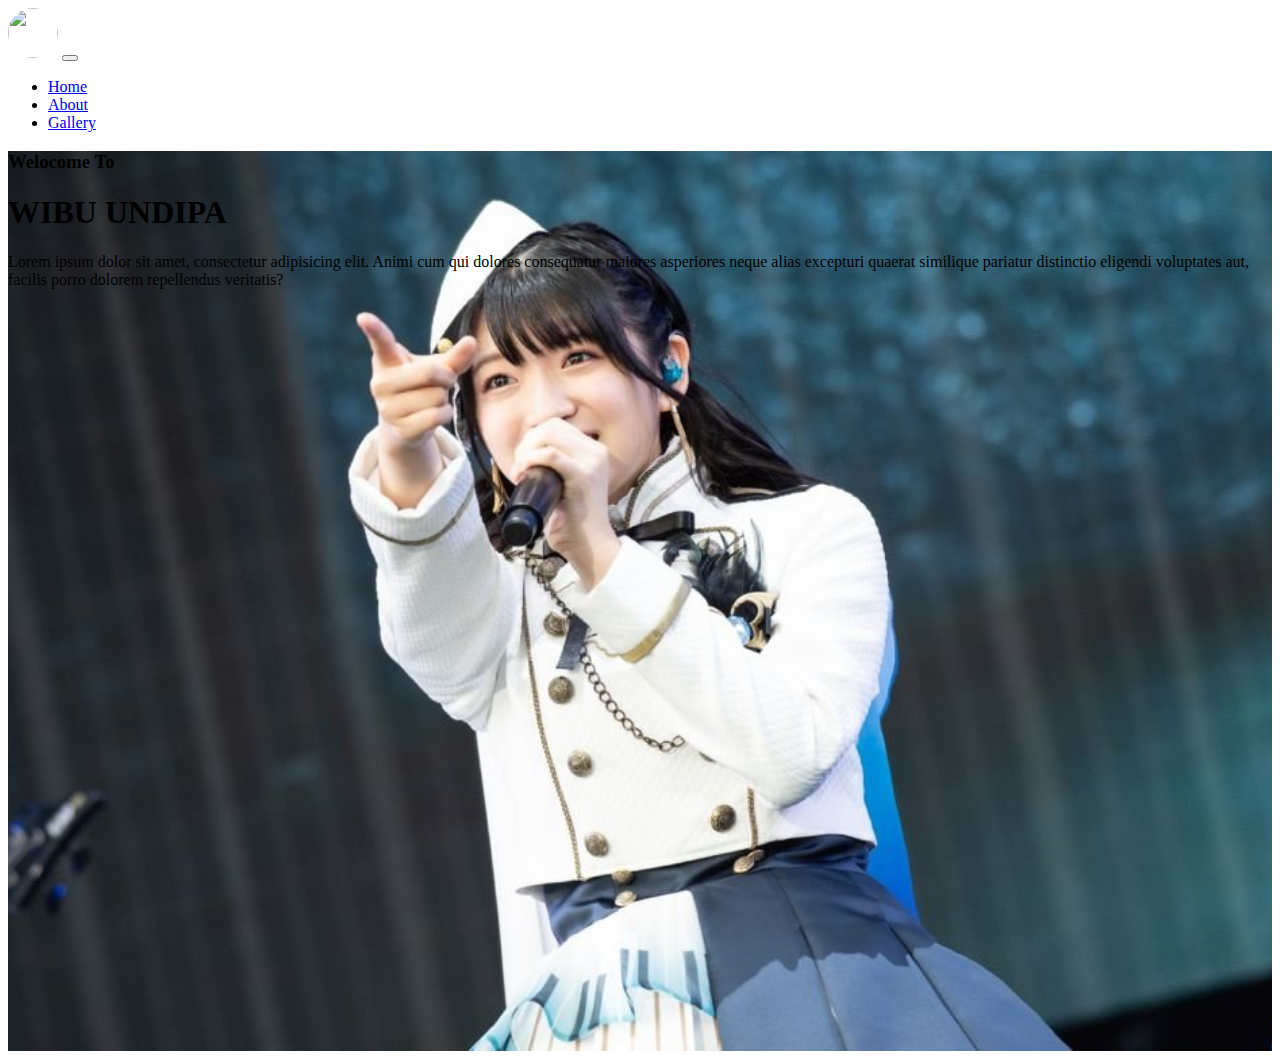
==== index.html @ c8996980 "lets start" ====
<!doctype html>
<html lang="en">
    <head>
        <meta charset="utf-8">
        <meta name="viewport" content="width=device-width, initial-scale=1, shrink-to-fit=no">
        <link
            rel="stylesheet"
            href="https://cdn.jsdelivr.net/npm/bootstrap@4.6.2/dist/css/bootstrap.min.css"
            integrity="sha384-xOolHFLEh07PJGoPkLv1IbcEPTNtaed2xpHsD9ESMhqIYd0nLMwNLD69Npy4HI+N"
            crossorigin="anonymous"
        >
        <link rel="stylesheet" href="style/css/index.css">
        <title>Homepage</title>
    </head>
    <body>
        <!-- navbar section -->
        <nav class="navbar navbar-expand-lg navbar-light bg-light">
            <img src="https://i.pinimg.com/736x/08/d1/1a/08d11a993f8e70d1520d3938451c83f5.jpg" alt="" class="img-fluid">
            <button
                class="navbar-toggler"
                type="button"
                data-toggle="collapse"
                data-target="#navbarNav"
                aria-controls="navbarNav"
                aria-expanded="false"
                aria-label="Toggle navigation"
            >
                <span class="navbar-toggler-icon"></span>
            </button>
            <div class="collapse navbar-collapse" id="navbarNav">
                <ul class="navbar-nav ml-md-auto mr-md-5">
                    <li class="nav-item mx-auto">
                        <a class="nav-link" href="#">Home</a>
                    </li>
                    <li class="nav-item mx-auto">
                        <a class="nav-link" href="#">About</a>
                    </li>
                    <li class="nav-item mx-auto">
                        <a class="nav-link" href="#">Gallery</a>
                    </li>
                </ul>
            </div>
        </nav>
        <!-- end navbar -->
        <!-- jumbotron -->
        <div class="container-fluid bg-cover">
            <div class="row">
                <div class="col-12">
                    <div class="jumbotron bg-success">
                        <div class="row">
                            <div class="col-12">
                                <div class="texts-headlne">
                                    <h3 class="text-center">Welocome To </h3>
                                    <h1 class="text-center">WIBU UNDIPA</h1>
                                    <p class="px-5">Lorem ipsum dolor sit amet, consectetur adipisicing elit. Animi cum qui dolores consequatur maiores asperiores neque alias excepturi quaerat similique pariatur distinctio eligendi voluptates aut, facilis porro dolorem repellendus veritatis?</p>
                            </div>
                        </div>
                    </div>
                </div>
            </div>
        </div>
        <!-- end jumbotron -->
        <script src="https://cdn.jsdelivr.net/npm/jquery@3.5.1/dist/jquery.slim.min.js" integrity="sha384-DfXdz2htPH0lsSSs5nCTpuj/zy4C+OGpamoFVy38MVBnE+IbbVYUew+OrCXaRkfj" crossorigin="anonymous"></script>
        <script src="https://cdn.jsdelivr.net/npm/bootstrap@4.6.2/dist/js/bootstrap.bundle.min.js" integrity="sha384-Fy6S3B9q64WdZWQUiU+q4/2Lc9npb8tCaSX9FK7E8HnRr0Jz8D6OP9dO5Vg3Q9ct" crossorigin="anonymous"></script>
    </body>
</html>
---- style/css/index.css ----
/* logo */
.navbar img
{
    width: 50px;
    height: 50px;
    border-radius: 100%;
}

/* jumbotron */
.bg-cover
{
    background-image: url("../../assets/img/amanesu.jpg");
    background-repeat: none;
    background-size: cover;
    height: 100vh;
}
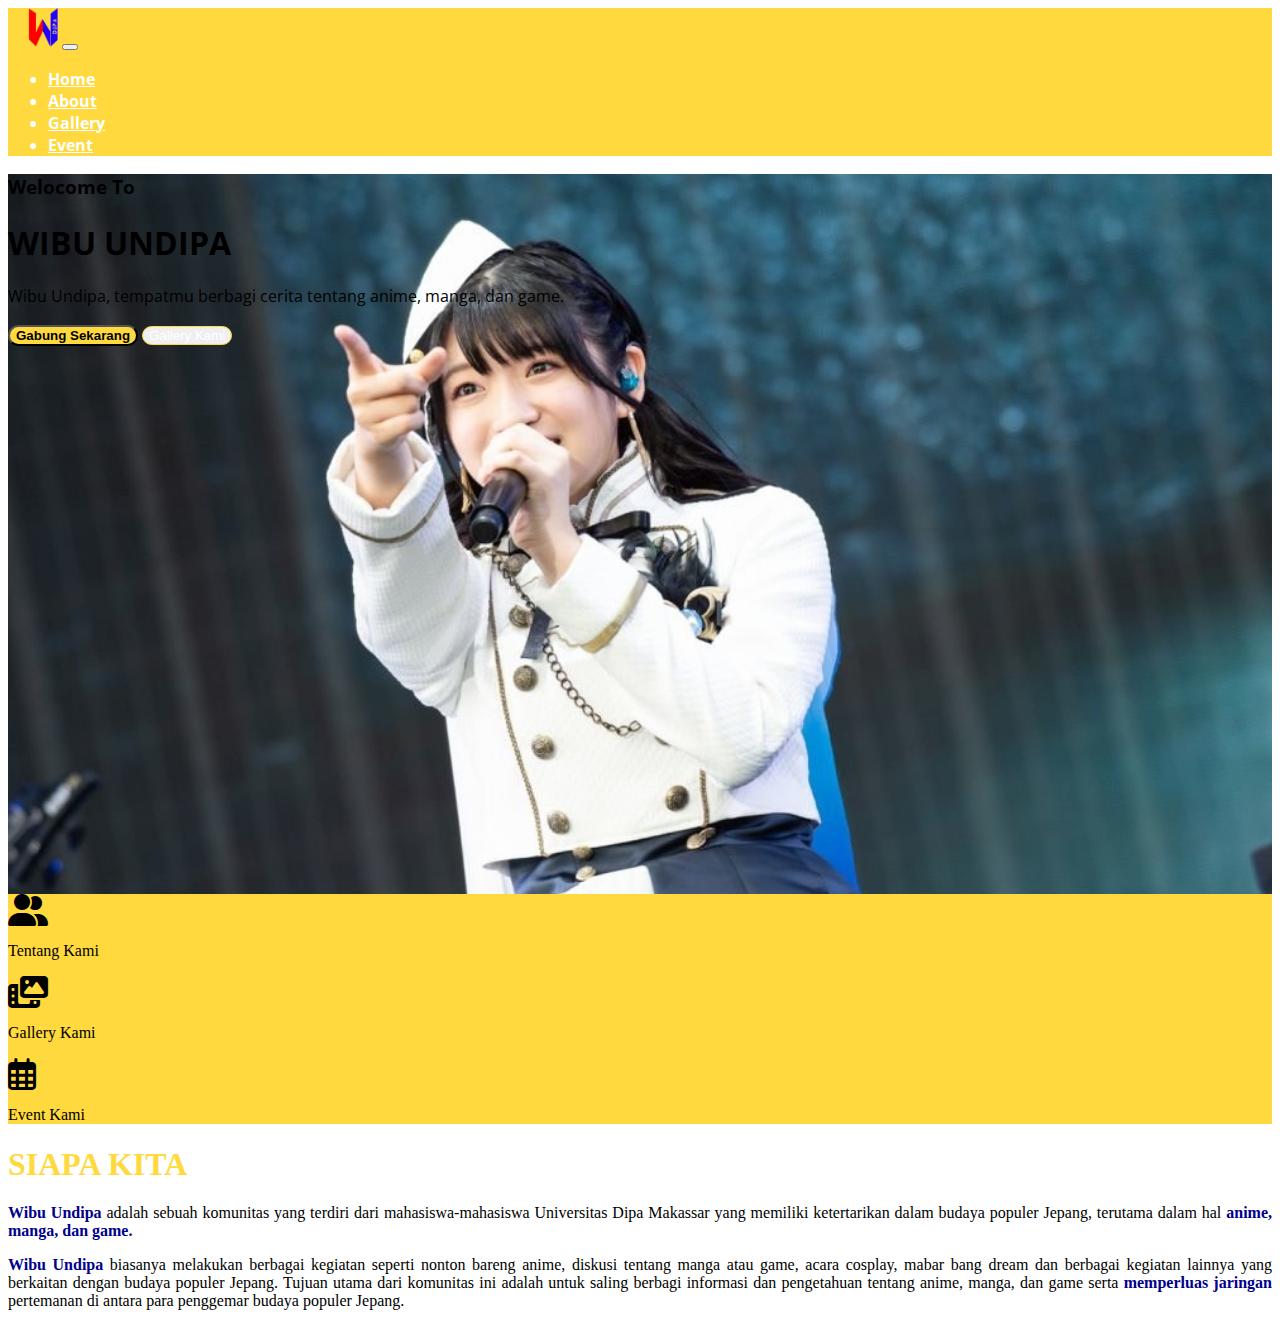
==== commit 849bec32: "on progress" ====
--- a/index.html
+++ b/index.html
@@ -9,13 +9,17 @@
             integrity="sha384-xOolHFLEh07PJGoPkLv1IbcEPTNtaed2xpHsD9ESMhqIYd0nLMwNLD69Npy4HI+N"
             crossorigin="anonymous"
         >
+        <!-- open sans -->
+        <link href="https://fonts.googleapis.com/css2?family=Open+Sans&display=swap" rel="stylesheet">
+        <!-- font awesome -->
+        <link rel="stylesheet" href="https://cdnjs.cloudflare.com/ajax/libs/font-awesome/6.4.0/css/all.min.css">
         <link rel="stylesheet" href="style/css/index.css">
         <title>Homepage</title>
     </head>
     <body>
         <!-- navbar section -->
-        <nav class="navbar navbar-expand-lg navbar-light bg-light">
-            <img src="https://i.pinimg.com/736x/08/d1/1a/08d11a993f8e70d1520d3938451c83f5.jpg" alt="" class="img-fluid">
+        <nav class="navbar navbar-expand-lg navbar-dark">
+            <img src="assets/img/logo.png" alt="" class="img-fluid">
             <button
                 class="navbar-toggler"
                 type="button"
@@ -38,21 +42,29 @@
                     <li class="nav-item mx-auto">
                         <a class="nav-link" href="#">Gallery</a>
                     </li>
+                    <li class="nav-item mx-auto">
+                        <a class="nav-link" href="#">Event</a>
+                    </li>
                 </ul>
             </div>
         </nav>
         <!-- end navbar -->
         <!-- jumbotron -->
-        <div class="container-fluid bg-cover">
+        <div class="container-fluid bg-cover d-flex align-items-center justify-content-center">
             <div class="row">
                 <div class="col-12">
-                    <div class="jumbotron bg-success">
+                    <div class="content">
                         <div class="row">
-                            <div class="col-12">
+                            <div class="col-12 ">
                                 <div class="texts-headlne">
-                                    <h3 class="text-center">Welocome To </h3>
-                                    <h1 class="text-center">WIBU UNDIPA</h1>
-                                    <p class="px-5">Lorem ipsum dolor sit amet, consectetur adipisicing elit. Animi cum qui dolores consequatur maiores asperiores neque alias excepturi quaerat similique pariatur distinctio eligendi voluptates aut, facilis porro dolorem repellendus veritatis?</p>
+                                    <h3 class="text-center text-white">Welocome To</h3>
+                                    <h1 class="text-center text-white">WIBU UNDIPA</h1>
+                                    <p class="text-center text-white">Wibu Undipa, tempatmu berbagi cerita tentang anime, manga, dan game.</p>
+                                    <div class="text-center">
+                                        <button class="btn tombol mx-1 py-3 px-3">Gabung Sekarang</button>
+                                        <button class="btn tombol mx-1 py-3 px-3">Gallery Kami</button>
+                                    </div>
+                                </div>
                             </div>
                         </div>
                     </div>
@@ -60,6 +72,49 @@
             </div>
         </div>
         <!-- end jumbotron -->
+        <!-- content -->
+        <div class="container px-5">
+            
+                <!-- kartu kartu -->
+                <div class="row kartu py-3">
+                    <div class="col-12">
+                        <div class="container">
+                            <div class="row">
+                                <div class="col-4 text-center">
+                                    <i class="fa-solid fa-user-group fa-2x"></i>
+                                    <p class="font-weight-bold">Tentang Kami</p>
+                                </div>
+                                <div class="col-4 text-center">
+                                    <i class="fa-solid fa-photo-film fa-2x"></i>
+                                    <p class="font-weight-bold">Gallery Kami</p>
+                                </div>
+                                <div class="col-4 text-center">
+                                    <i class="fa-regular fa-calendar-days fa-2x"></i>
+                                    <p class="font-weight-bold">Event Kami</p>
+                                </div>
+                            </div>
+                        </div>
+                    </div>
+                </div>
+          
+            <div class="row mt-5">
+                <div class="col-12">
+                    <div class="headline">
+                        <h1 class="text-center">SIAPA KITA</h1>
+                        <p>
+                            <span class="wibu">Wibu Undipa</span> adalah sebuah komunitas yang terdiri dari mahasiswa-mahasiswa Universitas Dipa Makassar yang memiliki ketertarikan dalam budaya populer Jepang, terutama dalam hal
+                            <span class="wibu">anime, manga, dan game.</span>
+                        </p>
+                        <p>
+                            <span class="wibu">Wibu Undipa</span> biasanya melakukan berbagai kegiatan seperti nonton bareng anime, diskusi tentang manga atau game, acara cosplay, mabar bang dream dan berbagai kegiatan lainnya yang berkaitan dengan budaya populer Jepang. Tujuan utama dari komunitas ini adalah untuk saling berbagi informasi dan pengetahuan tentang anime, manga, dan game serta
+                            <span class="wibu">memperluas jaringan</span>
+                            pertemanan di antara para penggemar budaya populer Jepang.
+                        </p>
+                    </div>
+                </div>
+            </div>
+        </div>
+        <!-- end content -->
         <script src="https://cdn.jsdelivr.net/npm/jquery@3.5.1/dist/jquery.slim.min.js" integrity="sha384-DfXdz2htPH0lsSSs5nCTpuj/zy4C+OGpamoFVy38MVBnE+IbbVYUew+OrCXaRkfj" crossorigin="anonymous"></script>
         <script src="https://cdn.jsdelivr.net/npm/bootstrap@4.6.2/dist/js/bootstrap.bundle.min.js" integrity="sha384-Fy6S3B9q64WdZWQUiU+q4/2Lc9npb8tCaSX9FK7E8HnRr0Jz8D6OP9dO5Vg3Q9ct" crossorigin="anonymous"></script>
     </body>
--- a/style/css/index.css
+++ b/style/css/index.css
@@ -1,9 +1,26 @@
 /* logo */
+
+.navbar
+{
+    background-color: #FFD93D;
+    font-family: 'Open Sans', sans-serif;
+    color: white;
+    font-weight: bold;
+}
+
+#navbarNav > ul > li > a
+{
+    color: white;
+}
+#navbarNav > ul > li > a:hover
+{
+    color: darkblue;
+}
+
 .navbar img
 {
-    width: 50px;
-    height: 50px;
-    border-radius: 100%;
+    width: 30px;
+    margin-left: 20px;
 }
 
 /* jumbotron */
@@ -12,5 +29,68 @@
     background-image: url("../../assets/img/amanesu.jpg");
     background-repeat: none;
     background-size: cover;
-    height: 100vh;
+    height: 80vh;
+    font-family: 'Open Sans', sans-serif;
+}
+
+.tombol
+{
+    border-radius: 30px;
+}
+
+.tombol:first-child
+{
+    background-color: #FFD93D;
+    color: black;
+    font-weight: bold;
+}
+
+.tombol:nth-child(2)
+{
+    border: 1px solid #FFD93D;
+    color: white;
+}
+
+.texts-headlne h1
+{
+    font-weight: bold;
+}
+
+/* kartu kartu */
+
+.kartu
+{
+    background-color: #FFD93D;
+}
+
+.col-4.border.border-danger.text-center i 
+{
+    color: white;
+}
+
+/* content */
+.headline h1
+{
+    color: #FFD93D;
+    font-weight: bold;
+}
+
+.headline p
+{
+    text-align: justify;
+}
+
+.wibu
+{
+    font-weight: bold;
+    color: darkblue;
+}
+
+
+/* mobile responsive */
+@media only screen and (min-width: 0px) and (max-width: 500px)  {
+    .texts-headlne p
+    {
+        font-size: 10px;
+    }
 }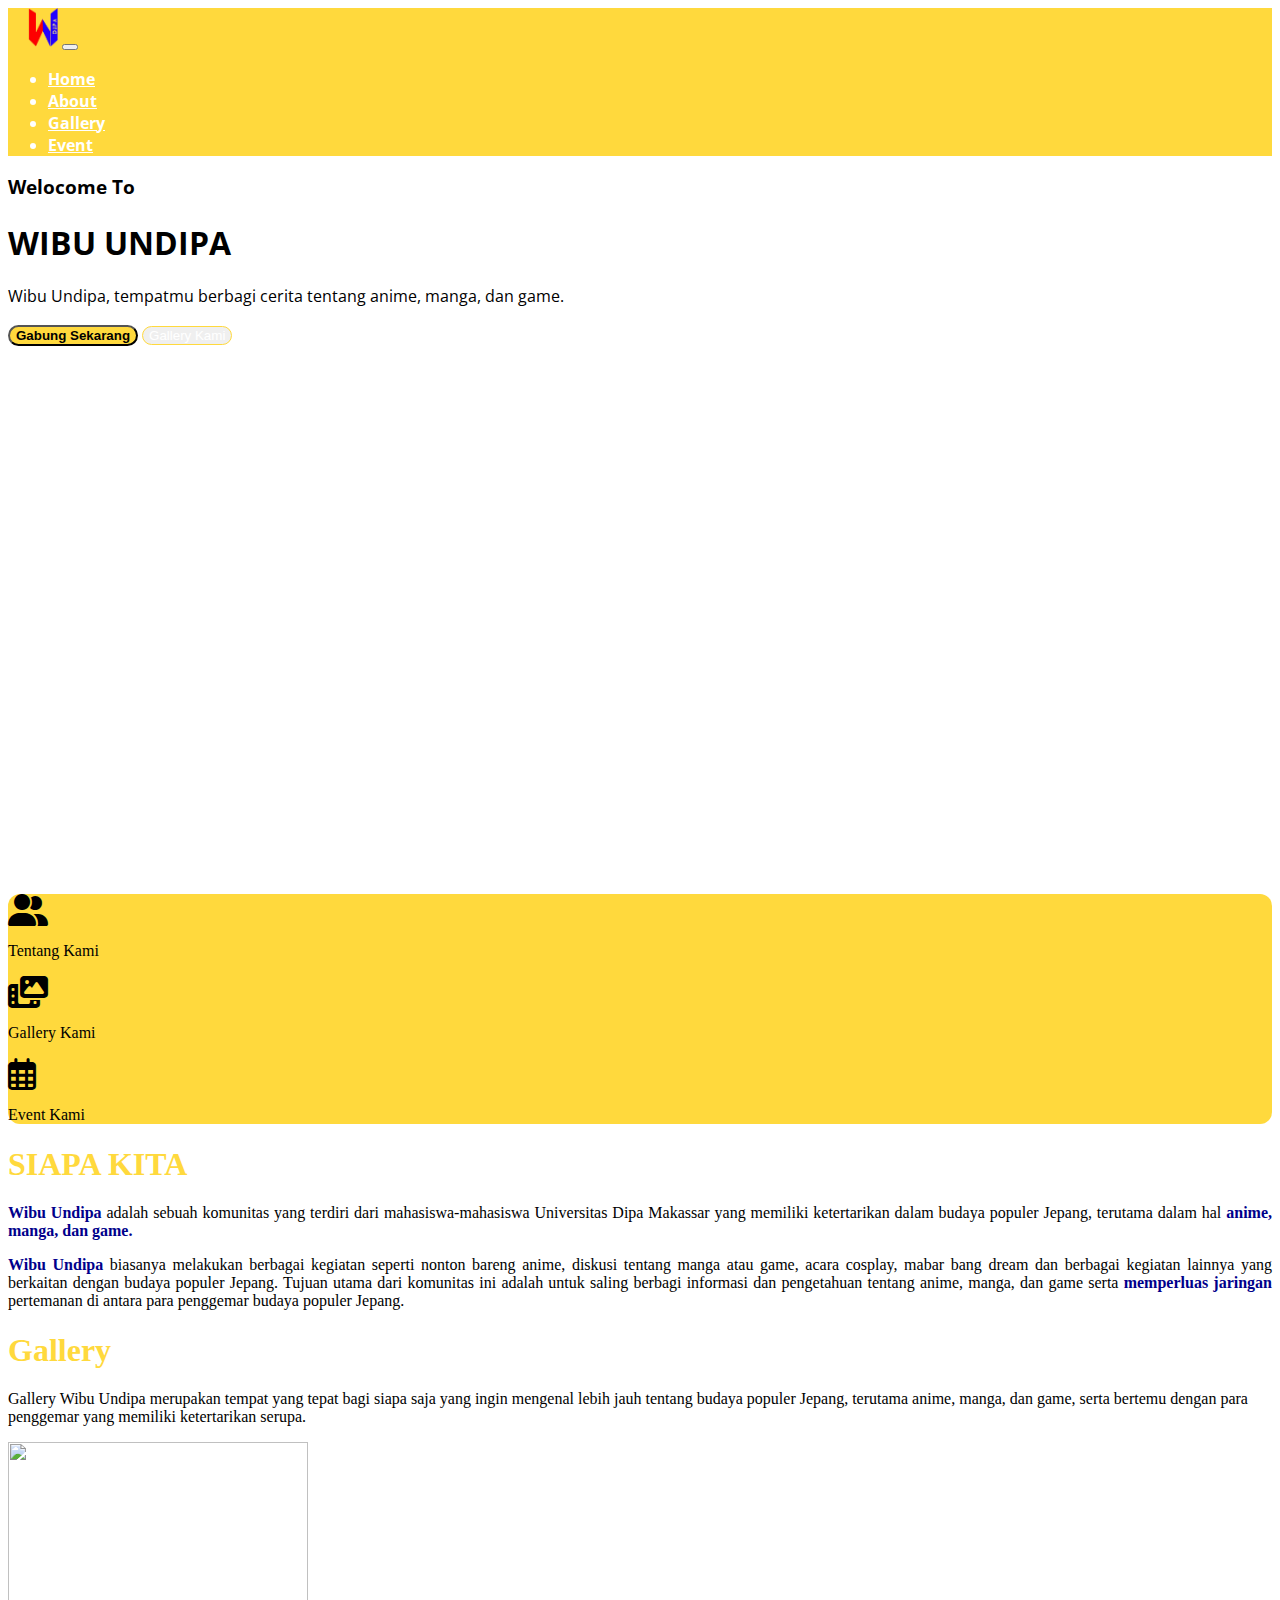
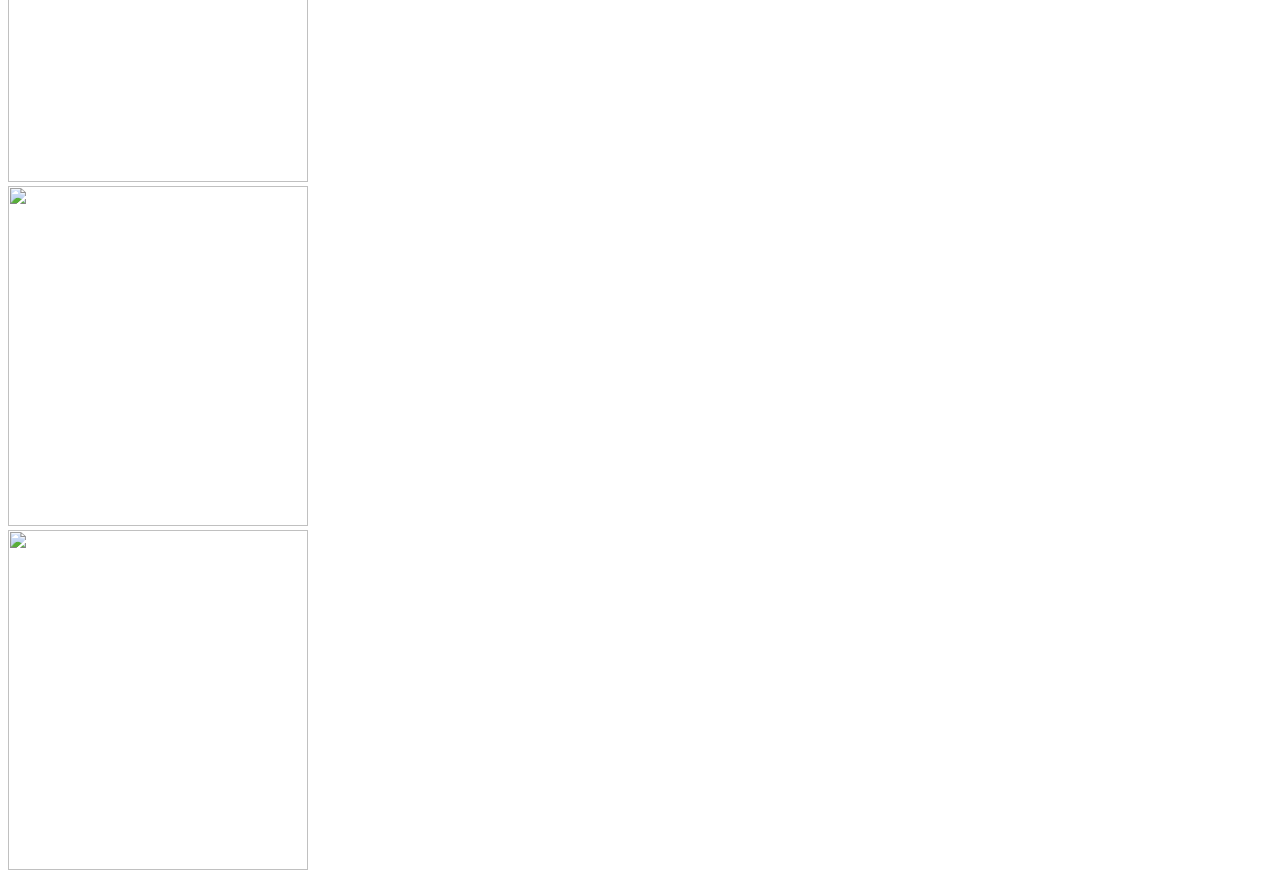
==== commit fff7867d: "sudah bagus gallery nya" ====
--- a/index.html
+++ b/index.html
@@ -13,6 +13,7 @@
         <link href="https://fonts.googleapis.com/css2?family=Open+Sans&display=swap" rel="stylesheet">
         <!-- font awesome -->
         <link rel="stylesheet" href="https://cdnjs.cloudflare.com/ajax/libs/font-awesome/6.4.0/css/all.min.css">
+        <link rel="stylesheet" href="lib/lightbox2-2.11.4/dist/css/lightbox.css">
         <link rel="stylesheet" href="style/css/index.css">
         <title>Homepage</title>
     </head>
@@ -74,42 +75,68 @@
         <!-- end jumbotron -->
         <!-- content -->
         <div class="container px-5">
-            
-                <!-- kartu kartu -->
-                <div class="row kartu py-3">
-                    <div class="col-12">
-                        <div class="container">
-                            <div class="row">
-                                <div class="col-4 text-center">
-                                    <i class="fa-solid fa-user-group fa-2x"></i>
-                                    <p class="font-weight-bold">Tentang Kami</p>
-                                </div>
-                                <div class="col-4 text-center">
-                                    <i class="fa-solid fa-photo-film fa-2x"></i>
-                                    <p class="font-weight-bold">Gallery Kami</p>
-                                </div>
-                                <div class="col-4 text-center">
-                                    <i class="fa-regular fa-calendar-days fa-2x"></i>
-                                    <p class="font-weight-bold">Event Kami</p>
-                                </div>
+            <!-- kartu kartu -->
+            <div class="row kartu py-3">
+                <div class="col-12">
+                    <div class="container">
+                        <div class="row">
+                            <div class="col-4 text-center">
+                                <i class="fa-solid fa-user-group fa-2x"></i>
+                                <p class="font-weight-bold">Tentang Kami</p>
+                            </div>
+                            <div class="col-4 text-center">
+                                <i class="fa-solid fa-photo-film fa-2x"></i>
+                                <p class="font-weight-bold">Gallery Kami</p>
+                            </div>
+                            <div class="col-4 text-center">
+                                <i class="fa-regular fa-calendar-days fa-2x"></i>
+                                <p class="font-weight-bold">Event Kami</p>
                             </div>
                         </div>
                     </div>
                 </div>
-          
+            </div>
             <div class="row mt-5">
                 <div class="col-12">
                     <div class="headline">
                         <h1 class="text-center">SIAPA KITA</h1>
                         <p>
-                            <span class="wibu">Wibu Undipa</span> adalah sebuah komunitas yang terdiri dari mahasiswa-mahasiswa Universitas Dipa Makassar yang memiliki ketertarikan dalam budaya populer Jepang, terutama dalam hal
+                            <span class="wibu">Wibu Undipa</span>
+                            adalah sebuah komunitas yang terdiri dari mahasiswa-mahasiswa Universitas Dipa Makassar yang memiliki ketertarikan dalam budaya populer Jepang, terutama dalam hal
                             <span class="wibu">anime, manga, dan game.</span>
                         </p>
                         <p>
-                            <span class="wibu">Wibu Undipa</span> biasanya melakukan berbagai kegiatan seperti nonton bareng anime, diskusi tentang manga atau game, acara cosplay, mabar bang dream dan berbagai kegiatan lainnya yang berkaitan dengan budaya populer Jepang. Tujuan utama dari komunitas ini adalah untuk saling berbagi informasi dan pengetahuan tentang anime, manga, dan game serta
+                            <span class="wibu">Wibu Undipa</span>
+                            biasanya melakukan berbagai kegiatan seperti nonton bareng anime, diskusi tentang manga atau game, acara cosplay, mabar bang dream dan berbagai kegiatan lainnya yang berkaitan dengan budaya populer Jepang. Tujuan utama dari komunitas ini adalah untuk saling berbagi informasi dan pengetahuan tentang anime, manga, dan game serta
                             <span class="wibu">memperluas jaringan</span>
                             pertemanan di antara para penggemar budaya populer Jepang.
                         </p>
+                    </div>
+                </div>
+            </div>
+
+            <div class="row mt-5 gallery">
+                <div class="col-12">
+                    <h1 class="text-center">Gallery</h1>
+                    <p class="text-center">Gallery Wibu Undipa merupakan tempat yang tepat bagi siapa saja yang ingin mengenal lebih jauh tentang budaya populer Jepang, terutama anime, manga, dan game, serta bertemu dengan para penggemar yang memiliki ketertarikan serupa.</p>
+                </div>
+                <div class="col-12 text-center mt-3">
+                    <div class="row p-0 m-0">
+                        <div class="col-4 p-0 m-0">
+                            <div class="image-gallery">
+                                <a href="assets/img/ama1.jpg" data-lightbox="ama1"><img src="assets/img/ama1.jpg" alt=""></a>
+                            </div>
+                        </div>
+                        <div class="col-4 p-0 m-0">
+                            <div class="image-gallery">
+                                <a href="assets/img/ama2.jpg" data-lightbox="ama2"><img src="assets/img/ama2.jpg" alt=""></a>
+                            </div>
+                        </div>
+                        <div class="col-4 p-0 m-0">
+                            <div class="image-gallery">
+                                <a href="assets/img/ama3.jpg" data-lightbox="ama3"><img src="assets/img/ama3.jpg" alt=""></a>
+                            </div>
+                        </div>
                     </div>
                 </div>
             </div>
@@ -117,5 +144,7 @@
         <!-- end content -->
         <script src="https://cdn.jsdelivr.net/npm/jquery@3.5.1/dist/jquery.slim.min.js" integrity="sha384-DfXdz2htPH0lsSSs5nCTpuj/zy4C+OGpamoFVy38MVBnE+IbbVYUew+OrCXaRkfj" crossorigin="anonymous"></script>
         <script src="https://cdn.jsdelivr.net/npm/bootstrap@4.6.2/dist/js/bootstrap.bundle.min.js" integrity="sha384-Fy6S3B9q64WdZWQUiU+q4/2Lc9npb8tCaSX9FK7E8HnRr0Jz8D6OP9dO5Vg3Q9ct" crossorigin="anonymous"></script>
+        <script src="lib/lightbox2-2.11.4/dist/js/lightbox-plus-jquery.js"></script>
+        <script src="style/js/index.js"></script>
     </body>
 </html>
--- a/style/css/index.css
+++ b/style/css/index.css
@@ -26,7 +26,7 @@
 /* jumbotron */
 .bg-cover
 {
-    background-image: url("../../assets/img/amanesu.jpg");
+    background-image: url("../../assets/img/amanesu2.png");
     background-repeat: none;
     background-size: cover;
     height: 80vh;
@@ -61,6 +61,7 @@
 .kartu
 {
     background-color: #FFD93D;
+    border-radius: 12px;
 }
 
 .col-4.border.border-danger.text-center i 
@@ -86,6 +87,27 @@
     color: darkblue;
 }
 
+/* gallery */
+
+.gallery h1
+{
+    color: #FFD93D;
+}
+
+.gallery img
+{
+    width: 300px;
+    height: 340px;
+    object-fit: cover;
+    transition: 1s;
+}
+
+.gallery img:hover
+{
+    filter: grayscale(0.6);
+    transform: scale(1.1);
+}
+
 
 /* mobile responsive */
 @media only screen and (min-width: 0px) and (max-width: 500px)  {
@@ -93,4 +115,11 @@
     {
         font-size: 10px;
     }
+
+    .gallery img
+    {
+        width: 80px;
+        height: 100px;
+        padding: 0;
+    }
 }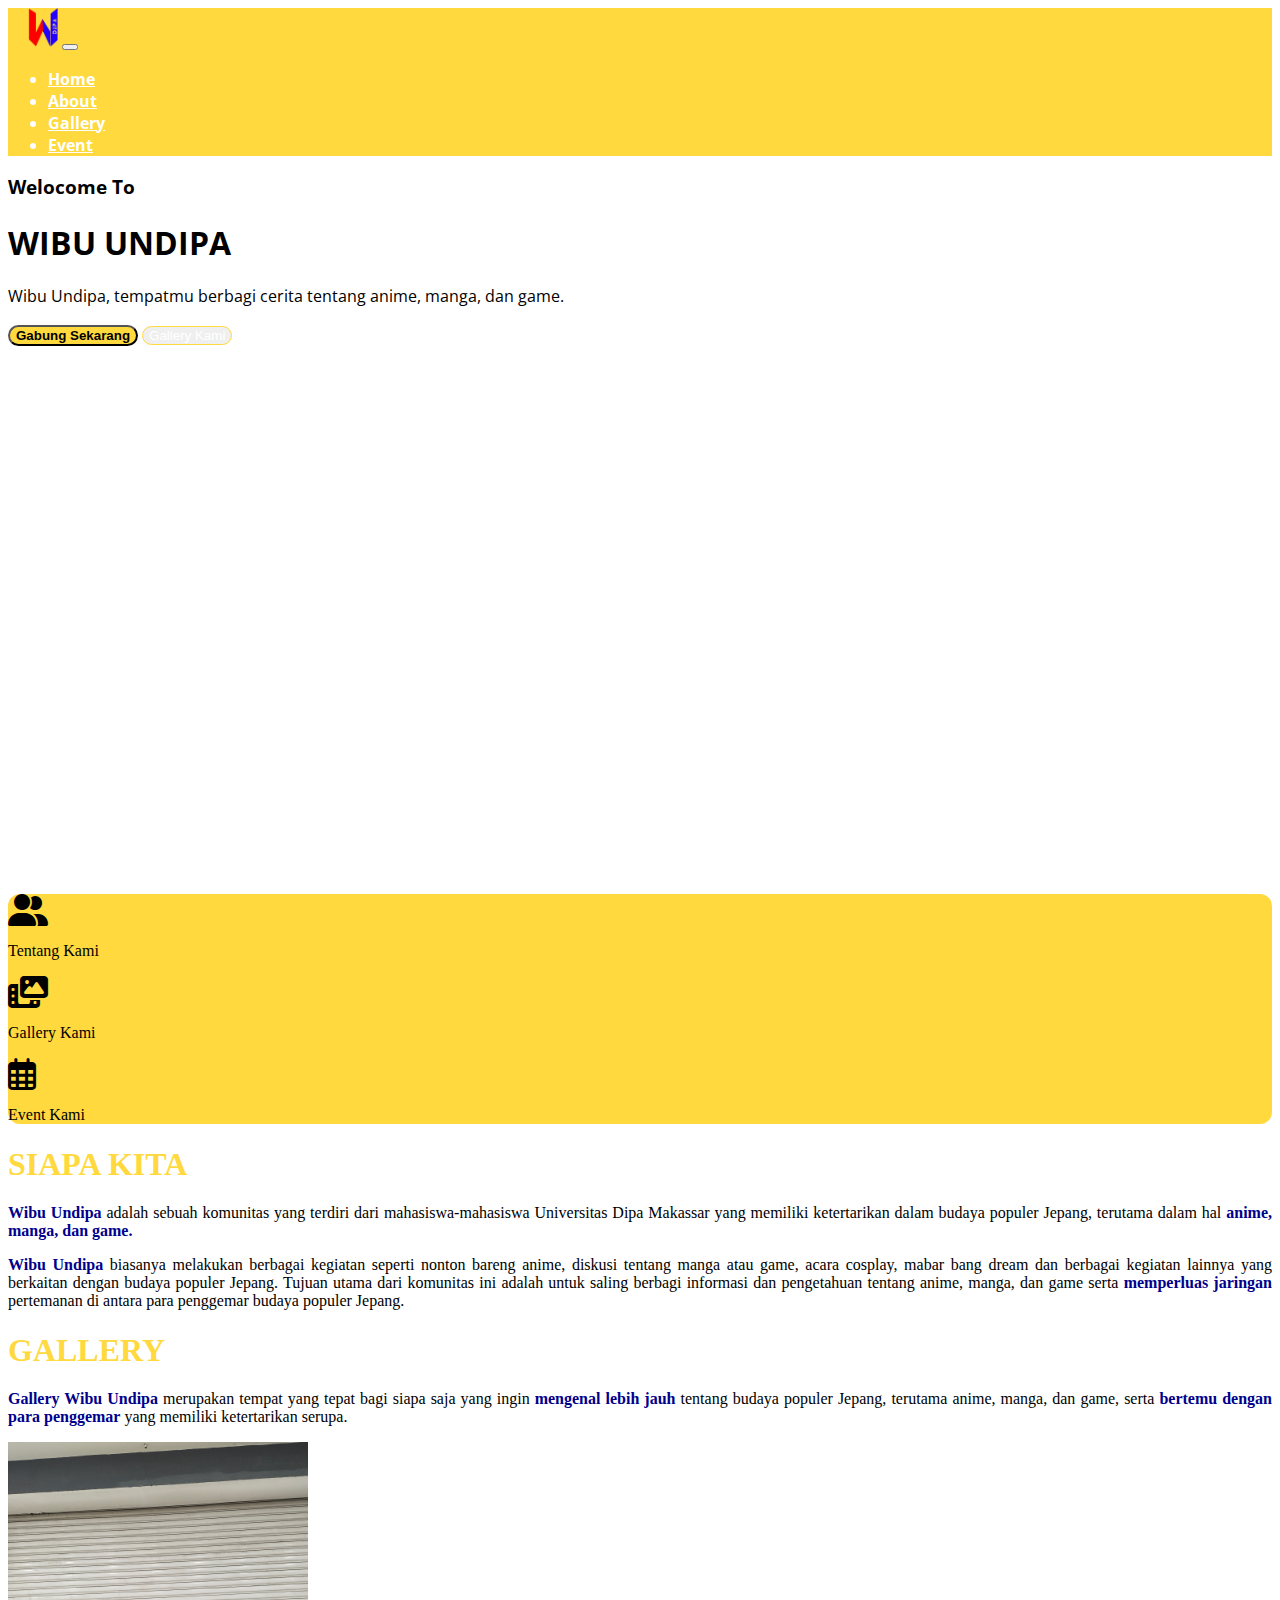
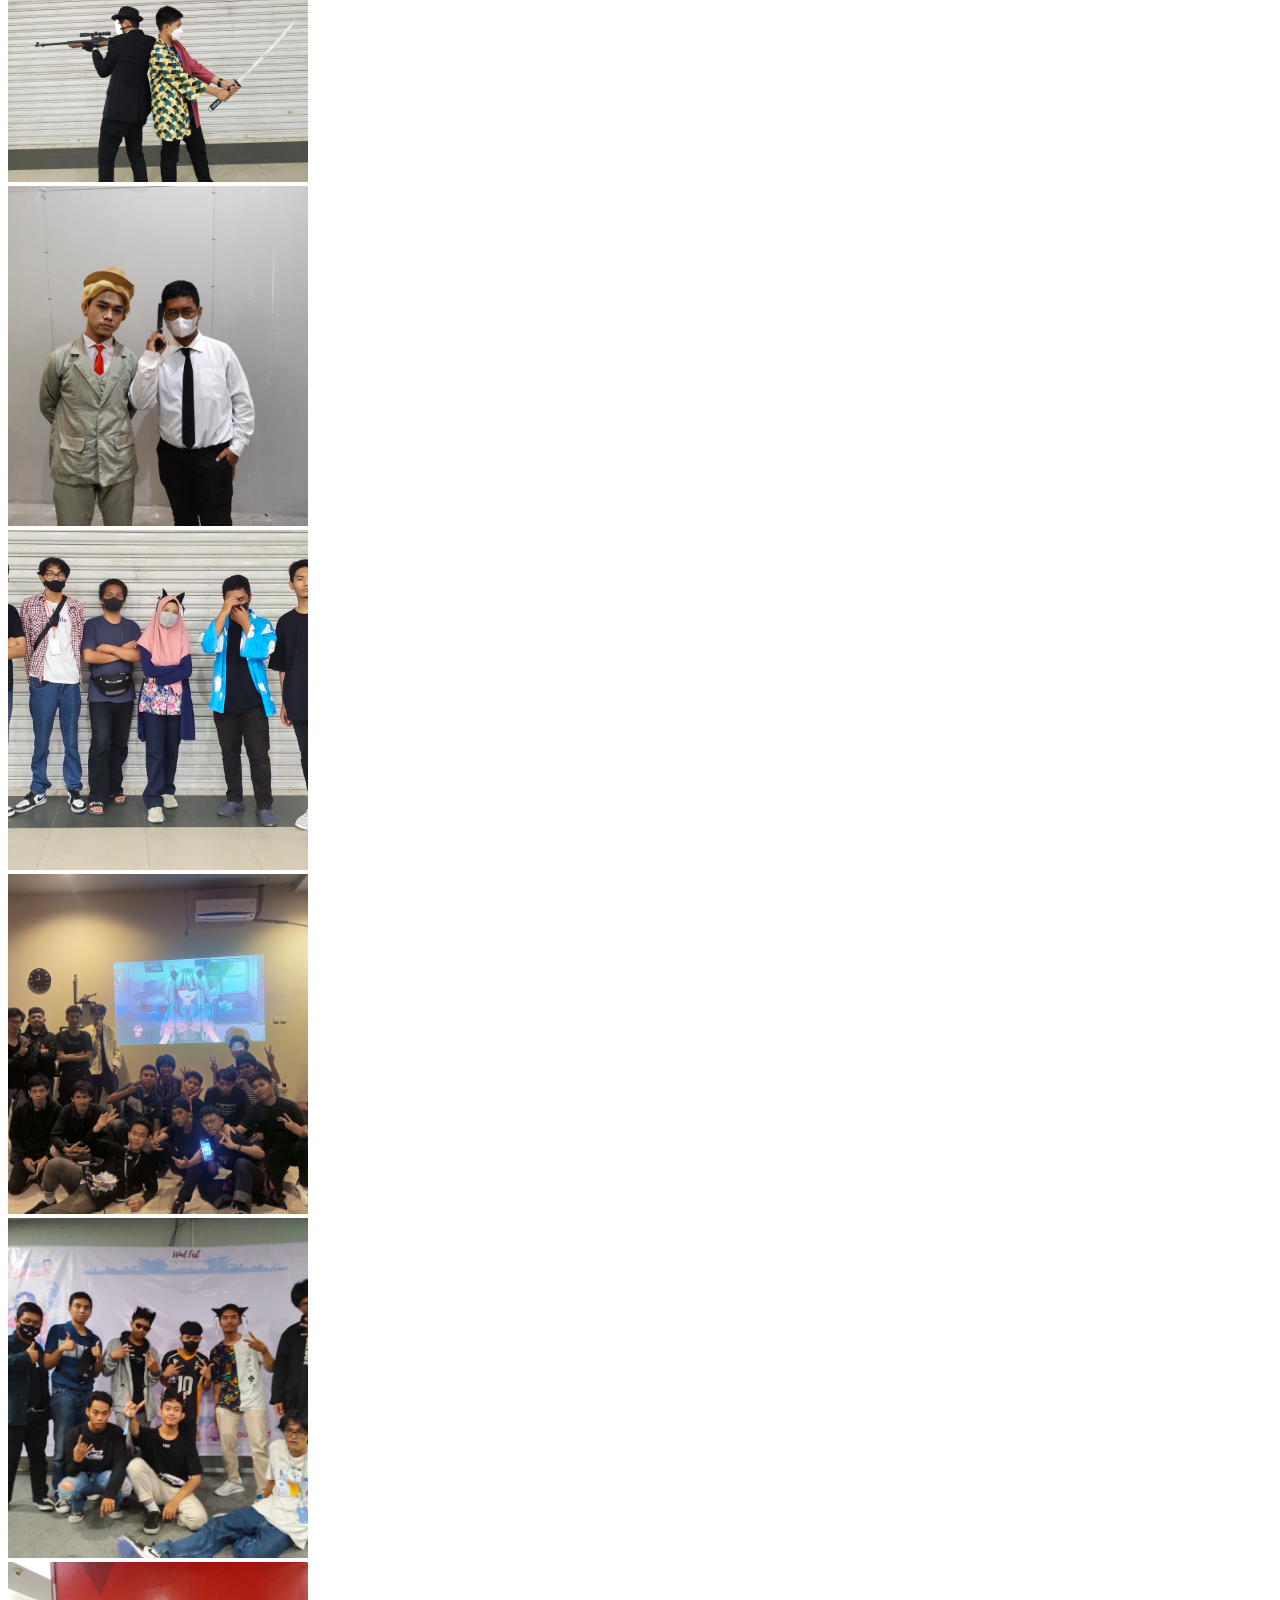
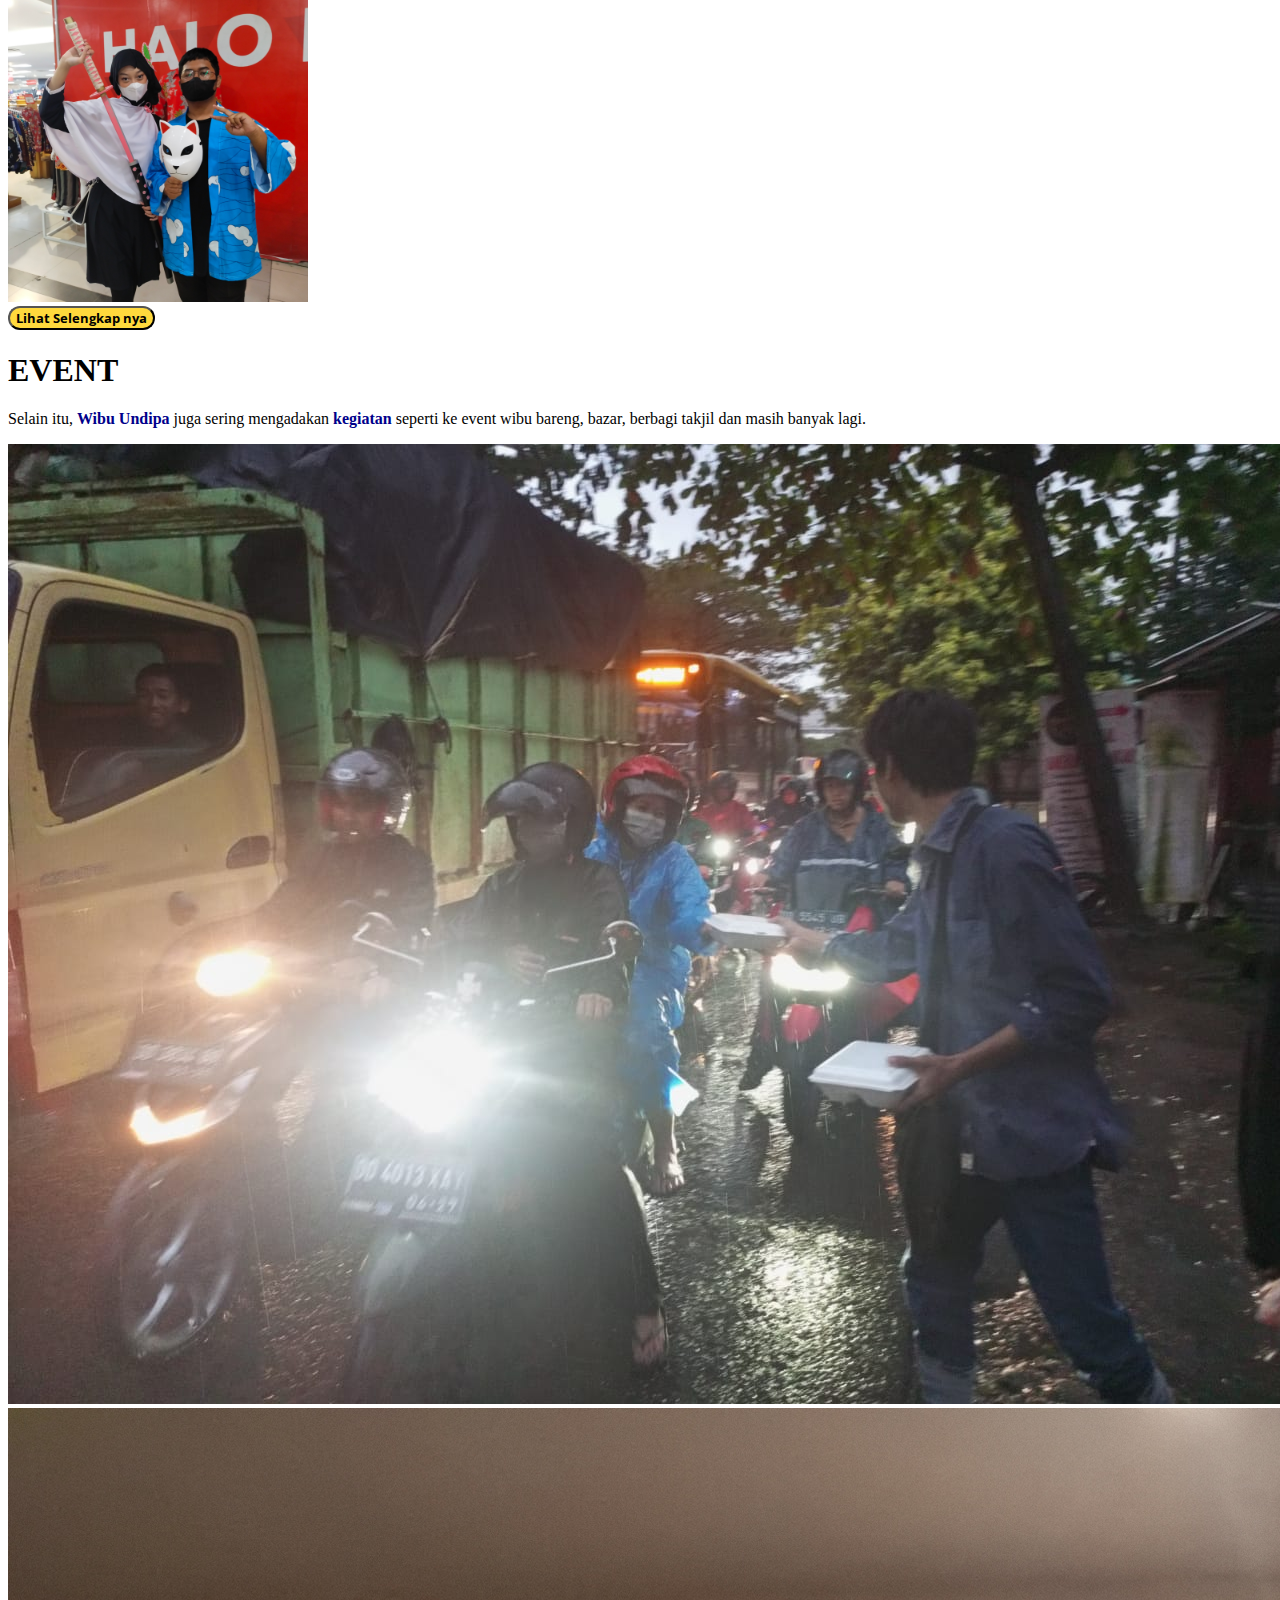
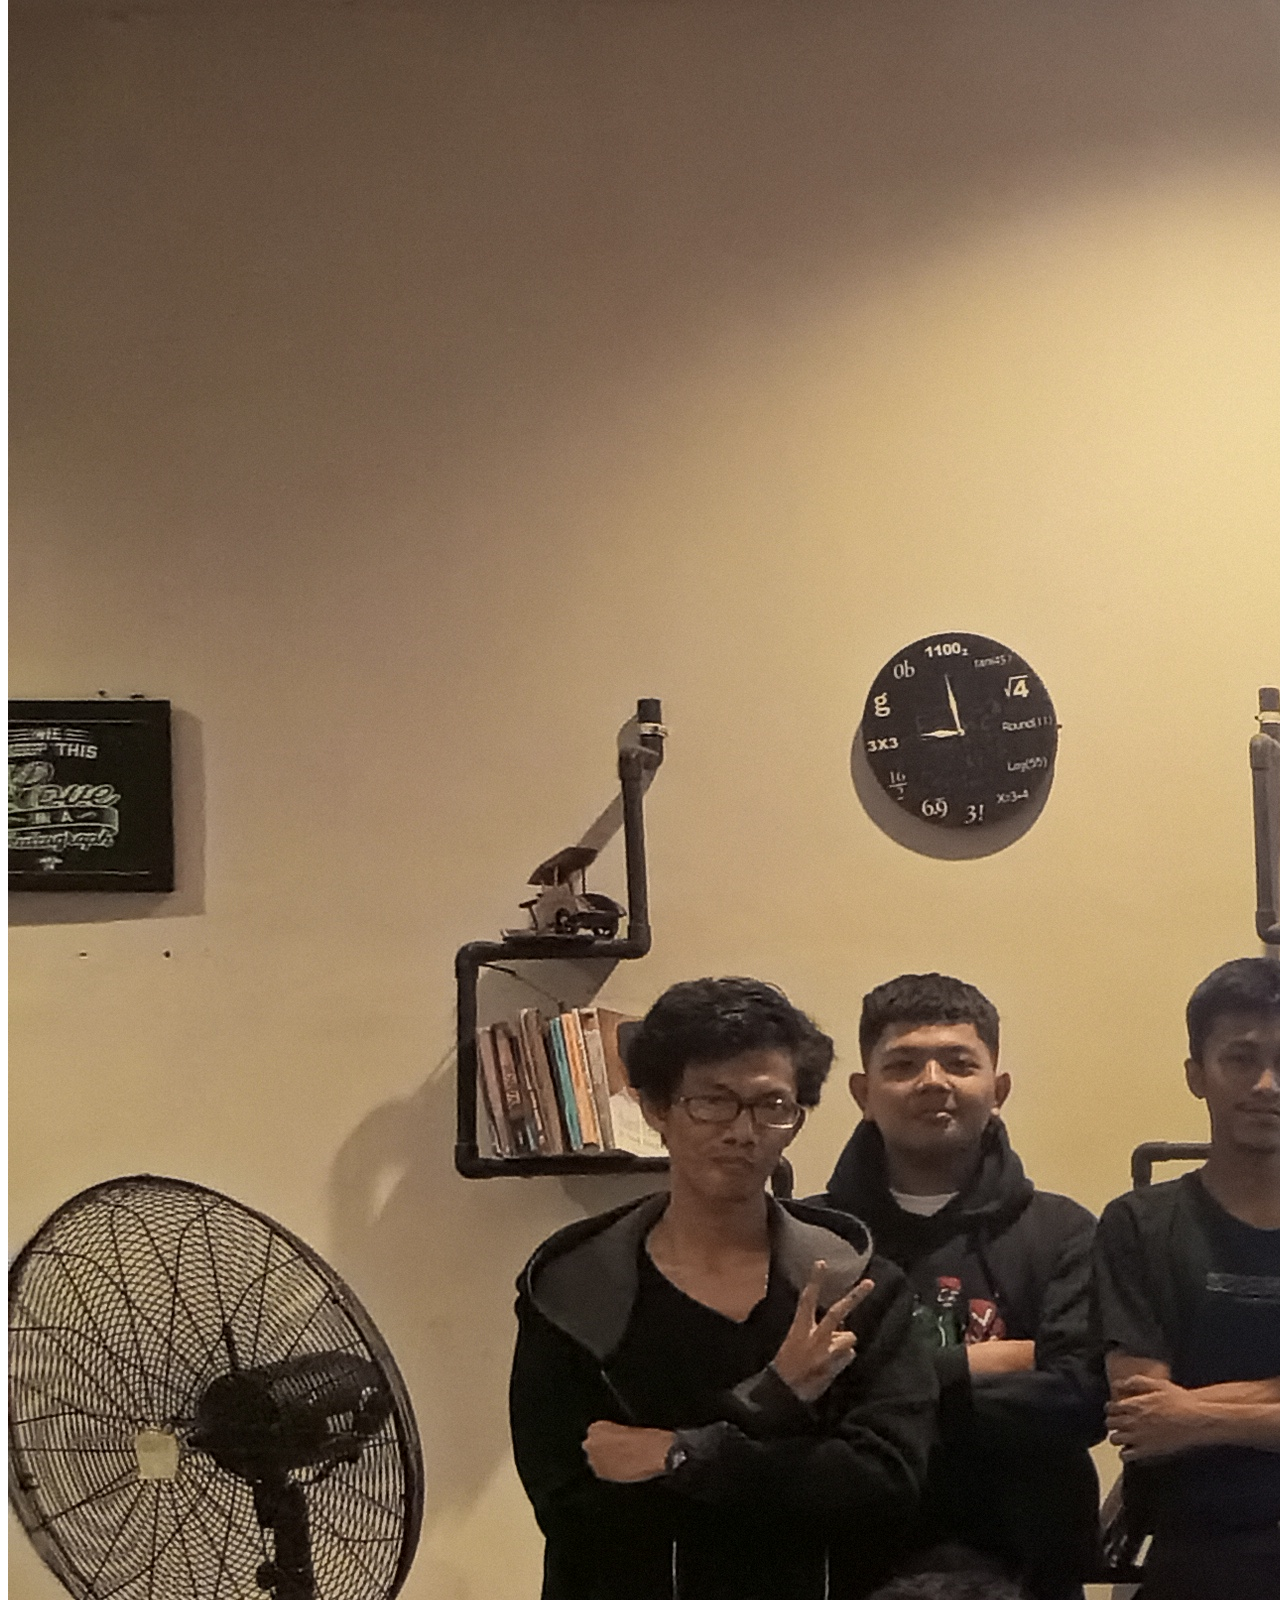
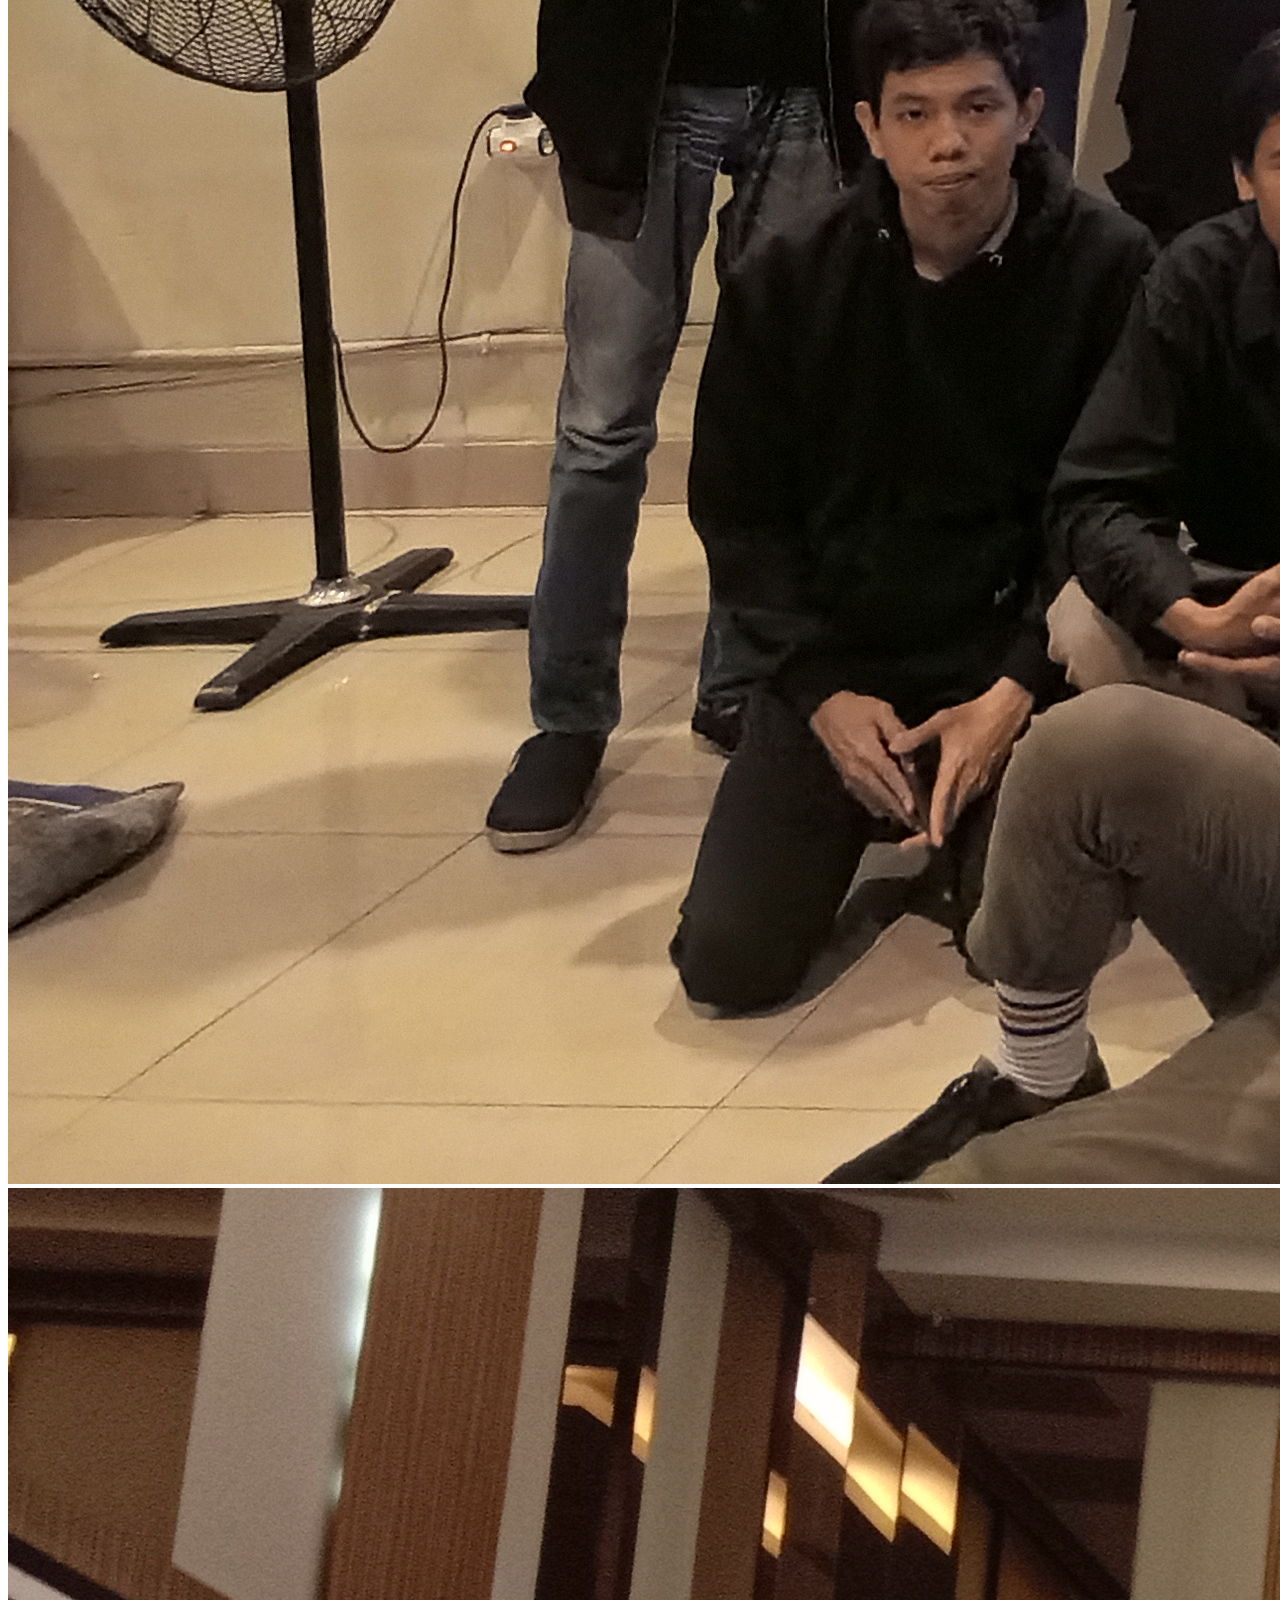
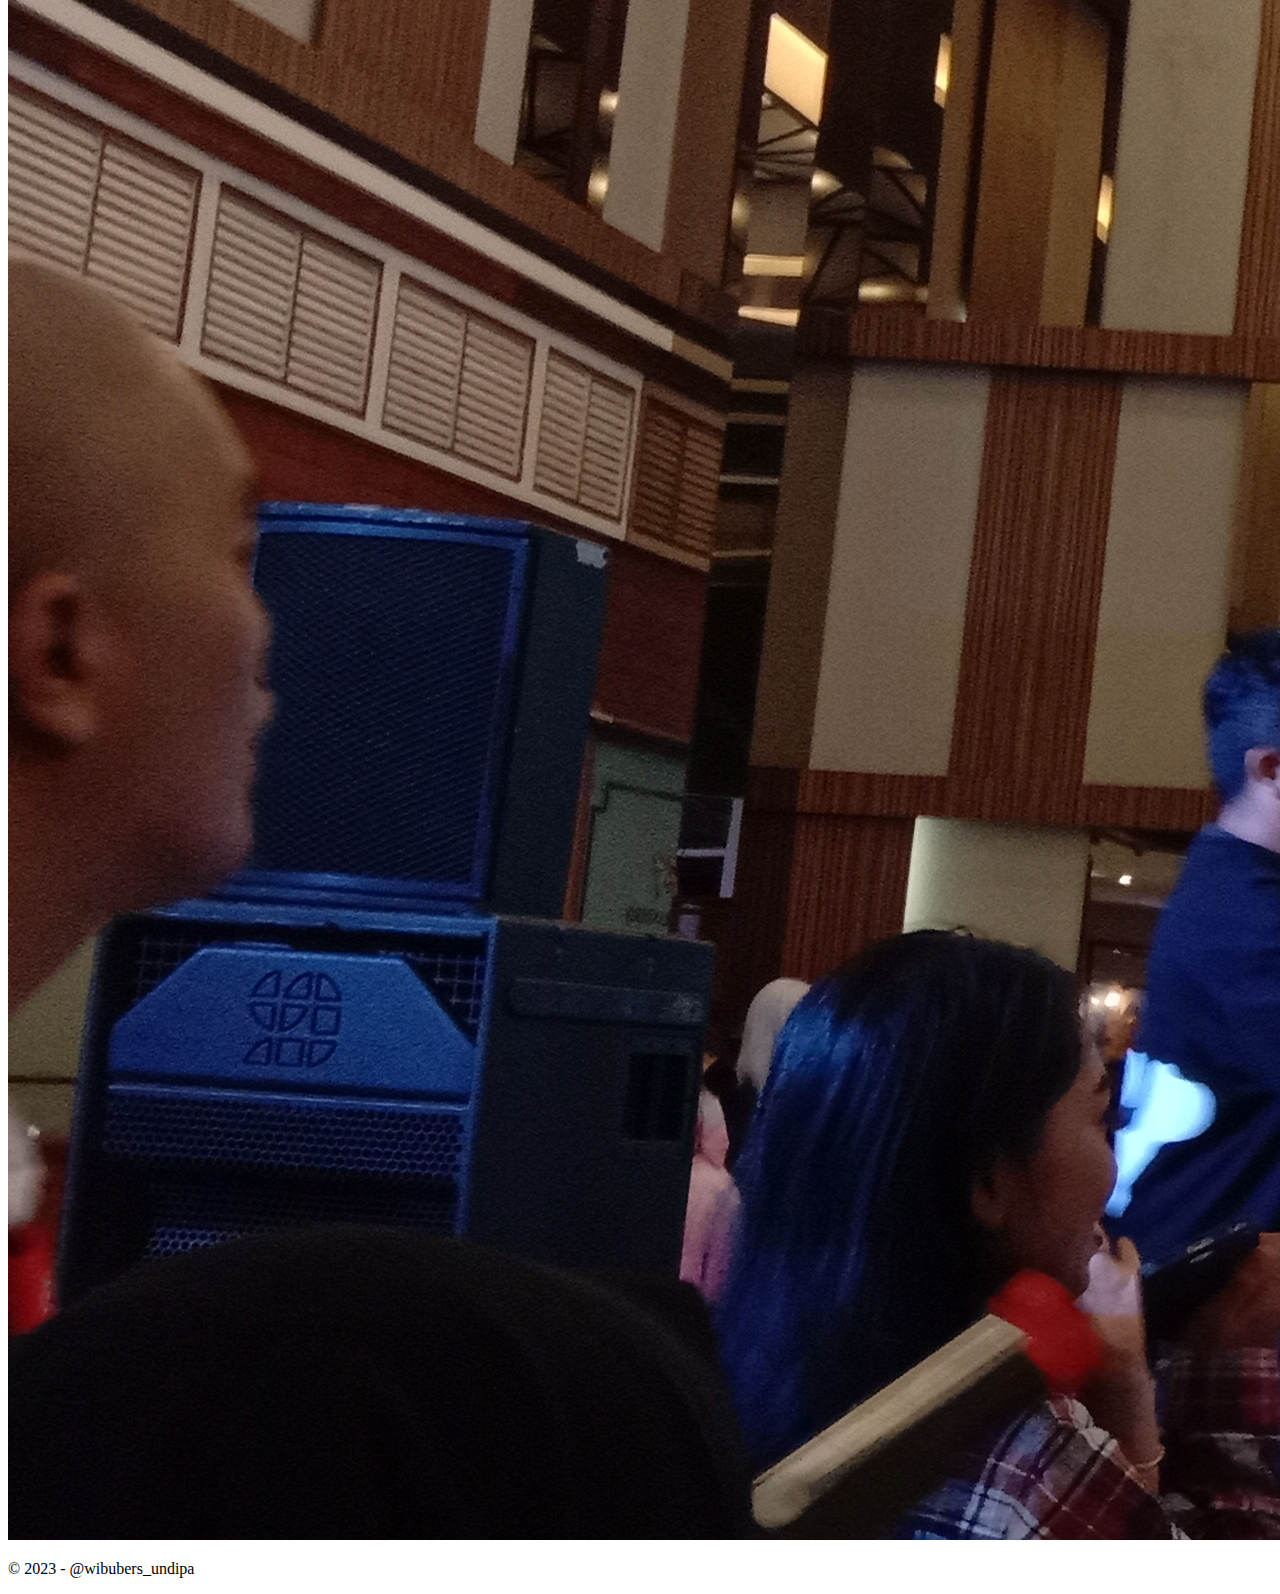
==== commit ce71cd12: "oke" ====
--- a/index.html
+++ b/index.html
@@ -35,16 +35,16 @@
             <div class="collapse navbar-collapse" id="navbarNav">
                 <ul class="navbar-nav ml-md-auto mr-md-5">
                     <li class="nav-item mx-auto">
-                        <a class="nav-link" href="#">Home</a>
-                    </li>
-                    <li class="nav-item mx-auto">
-                        <a class="nav-link" href="#">About</a>
-                    </li>
-                    <li class="nav-item mx-auto">
-                        <a class="nav-link" href="#">Gallery</a>
-                    </li>
-                    <li class="nav-item mx-auto">
-                        <a class="nav-link" href="#">Event</a>
+                        <a class="nav-link" href="#home">Home</a>
+                    </li>
+                    <li class="nav-item mx-auto">
+                        <a class="nav-link" href="#about">About</a>
+                    </li>
+                    <li class="nav-item mx-auto">
+                        <a class="nav-link" href="gallery.html">Gallery</a>
+                    </li>
+                    <li class="nav-item mx-auto">
+                        <a class="nav-link" href="#events">Event</a>
                     </li>
                 </ul>
             </div>
@@ -57,13 +57,17 @@
                     <div class="content">
                         <div class="row">
                             <div class="col-12 ">
-                                <div class="texts-headlne">
+                                <div class="texts-headlne" id="home">
                                     <h3 class="text-center text-white">Welocome To</h3>
                                     <h1 class="text-center text-white">WIBU UNDIPA</h1>
                                     <p class="text-center text-white">Wibu Undipa, tempatmu berbagi cerita tentang anime, manga, dan game.</p>
                                     <div class="text-center">
-                                        <button class="btn tombol mx-1 py-3 px-3">Gabung Sekarang</button>
-                                        <button class="btn tombol mx-1 py-3 px-3">Gallery Kami</button>
+                                        <button class="btn tombol mx-1 py-3 px-3">
+                                            <a href="https://wa.me/6285756895140" class="link yt">Gabung Sekarang</a>
+                                        </button>
+                                        <button class="btn tombol text-light mx-1 py-3 px-3">
+                                            <a href="gallery.html" class="links yt">Gallery Kami</a>
+                                        </button>
                                     </div>
                                 </div>
                             </div>
@@ -80,7 +84,7 @@
                 <div class="col-12">
                     <div class="container">
                         <div class="row">
-                            <div class="col-4 text-center">
+                            <div class="col-4 text-center" id="about">
                                 <i class="fa-solid fa-user-group fa-2x"></i>
                                 <p class="font-weight-bold">Tentang Kami</p>
                             </div>
@@ -114,34 +118,109 @@
                     </div>
                 </div>
             </div>
-
+            <!-- gallery -->
             <div class="row mt-5 gallery">
                 <div class="col-12">
-                    <h1 class="text-center">Gallery</h1>
-                    <p class="text-center">Gallery Wibu Undipa merupakan tempat yang tepat bagi siapa saja yang ingin mengenal lebih jauh tentang budaya populer Jepang, terutama anime, manga, dan game, serta bertemu dengan para penggemar yang memiliki ketertarikan serupa.</p>
+                    <h1 class="text-center font-weight-bold" id="gallery">GALLERY</h1>
+                    <p><span class="wibu">Gallery Wibu Undipa</span> merupakan tempat yang tepat bagi siapa saja yang ingin <span class="wibu">mengenal lebih jauh</span> tentang budaya populer Jepang, terutama anime, manga, dan game, serta <span class="wibu">bertemu dengan para penggemar</span> yang memiliki ketertarikan serupa.</p>
                 </div>
                 <div class="col-12 text-center mt-3">
                     <div class="row p-0 m-0">
                         <div class="col-4 p-0 m-0">
                             <div class="image-gallery">
-                                <a href="assets/img/ama1.jpg" data-lightbox="ama1"><img src="assets/img/ama1.jpg" alt=""></a>
+                                <a href="assets/img/gallery/10.jpg" data-lightbox="ama1">
+                                    <img src="assets/img/gallery/10.jpg" alt="">
+                                </a>
                             </div>
                         </div>
                         <div class="col-4 p-0 m-0">
                             <div class="image-gallery">
-                                <a href="assets/img/ama2.jpg" data-lightbox="ama2"><img src="assets/img/ama2.jpg" alt=""></a>
+                                <a href="assets/img/gallery/12.jpg" data-lightbox="ama2">
+                                    <img src="assets/img/gallery/27.jpg" alt="">
+                                </a>
                             </div>
                         </div>
                         <div class="col-4 p-0 m-0">
                             <div class="image-gallery">
-                                <a href="assets/img/ama3.jpg" data-lightbox="ama3"><img src="assets/img/ama3.jpg" alt=""></a>
-                            </div>
-                        </div>
-                    </div>
-                </div>
-            </div>
+                                <a href="assets/img/gallery/15.jpg" data-lightbox="ama3">
+                                    <img src="assets/img/gallery/21.jpg" alt="">
+                                </a>
+                            </div>
+                        </div>
+                        <div class="col-4 p-0 m-0 mt-3">
+                            <div class="image-gallery">
+                                <a href="assets/img/gallery/17.jpg" data-lightbox="ama1">
+                                    <img src="assets/img/gallery/5.jpg" alt="">
+                                </a>
+                            </div>
+                        </div>
+                        <div class="col-4 p-0 m-0 mt-3">
+                            <div class="image-gallery">
+                                <a href="assets/img/gallery/19.jpg" data-lightbox="ama2">
+                                    <img src="assets/img/gallery/13.jpg" alt="">
+                                </a>
+                            </div>
+                        </div>
+                        <div class="col-4 p-0 m-0 mt-3">
+                            <div class="image-gallery">
+                                <a href="assets/img/gallery/20.jpg" data-lightbox="ama3">
+                                    <img src="assets/img/gallery/20.jpg" alt="">
+                                </a>
+                            </div>
+                        </div>
+                        <div class="col-12 mt-3">
+                            <button class="btn px-4 px-2">
+                                <a href="gallery.html" class="link">Lihat Selengkap nya</a>
+                            </button>
+                        </div>
+                    </div>
+                </div>
+            </div>
+            <!-- event na ananaka -->
+            <div class="row mt-5 events d-flex justify-content-center">
+                <div class="col-12">
+                    <h1 class="text-center font-weight-bold" id="events">EVENT</h1>
+                    <p class="text-md-center">Selain itu, <span class="wibu">Wibu Undipa</span> juga sering mengadakan <span class="wibu">kegiatan</span> seperti ke event wibu bareng, bazar, berbagi takjil dan masih banyak lagi.</p>
+                </div>
+
+                <div class="row p-0 m-0 ">
+                    <div class="col-4 m-0 mt-3">
+                        <div class="image-event">
+                            <a href="https://instagram.com/wibubers_undipa">
+                                <img src="assets/img/gallery/30.jpg" alt="">
+                            </a>
+                        </div>
+                    </div>
+                    <div class="col-4 m-0 mt-3">
+                        <div class="image-event">
+                            <a href="https://instagram.com/wibubers_undipa">
+                                <img src="assets/img/gallery/5.jpg" alt="">
+                            </a>
+                        </div>
+                    </div>
+                    <div class="col-4 m-0 mt-3">
+                        <div class="image-event">
+                            <a href="https://instagram.com/wibubers_undipa">
+                                <img src="assets/img/gallery/2.jpg" alt="">
+                            </a>
+                        </div>
+                    </div>
+                </div>
+            </div>
+            <!-- end event na ananaka -->
         </div>
         <!-- end content -->
+
+        <!-- footer -->
+        <div class="footer d-flex align-items-center container-fluid ">
+            <div class="container">
+                <div class="row">
+                    <div class="col-12">
+                        <p class="text-center font-weight-bold">&copy 2023 - @wibubers_undipa</p>
+                    </div>
+                </div>
+            </div>
+        </div>
         <script src="https://cdn.jsdelivr.net/npm/jquery@3.5.1/dist/jquery.slim.min.js" integrity="sha384-DfXdz2htPH0lsSSs5nCTpuj/zy4C+OGpamoFVy38MVBnE+IbbVYUew+OrCXaRkfj" crossorigin="anonymous"></script>
         <script src="https://cdn.jsdelivr.net/npm/bootstrap@4.6.2/dist/js/bootstrap.bundle.min.js" integrity="sha384-Fy6S3B9q64WdZWQUiU+q4/2Lc9npb8tCaSX9FK7E8HnRr0Jz8D6OP9dO5Vg3Q9ct" crossorigin="anonymous"></script>
         <script src="lib/lightbox2-2.11.4/dist/js/lightbox-plus-jquery.js"></script>
--- a/style/css/index.css
+++ b/style/css/index.css
@@ -108,6 +108,51 @@
     transform: scale(1.1);
 }
 
+.gallery p
+{
+    text-align: justify;
+}
+
+.col-12.mt-3 button
+{
+    background-color: #FFD93D;
+    font-weight: bold;
+    font-family: 'Open Sans', sans-serif;
+    border-radius: 20px;
+    transition: 1s;
+    
+}
+
+.col-12.mt-3 button:hover
+{
+    transform: scale(1.1);
+}
+
+.link 
+{
+    text-decoration: none;
+    color: black;
+    
+}
+
+.link:hover
+{
+    color: white;
+    text-decoration: none;
+    
+}
+.links
+{
+    color: white;
+    text-decoration: none;
+    
+}
+.links:hover
+{
+    color: white;
+    text-decoration: none;
+    
+}
 
 /* mobile responsive */
 @media only screen and (min-width: 0px) and (max-width: 500px)  {
